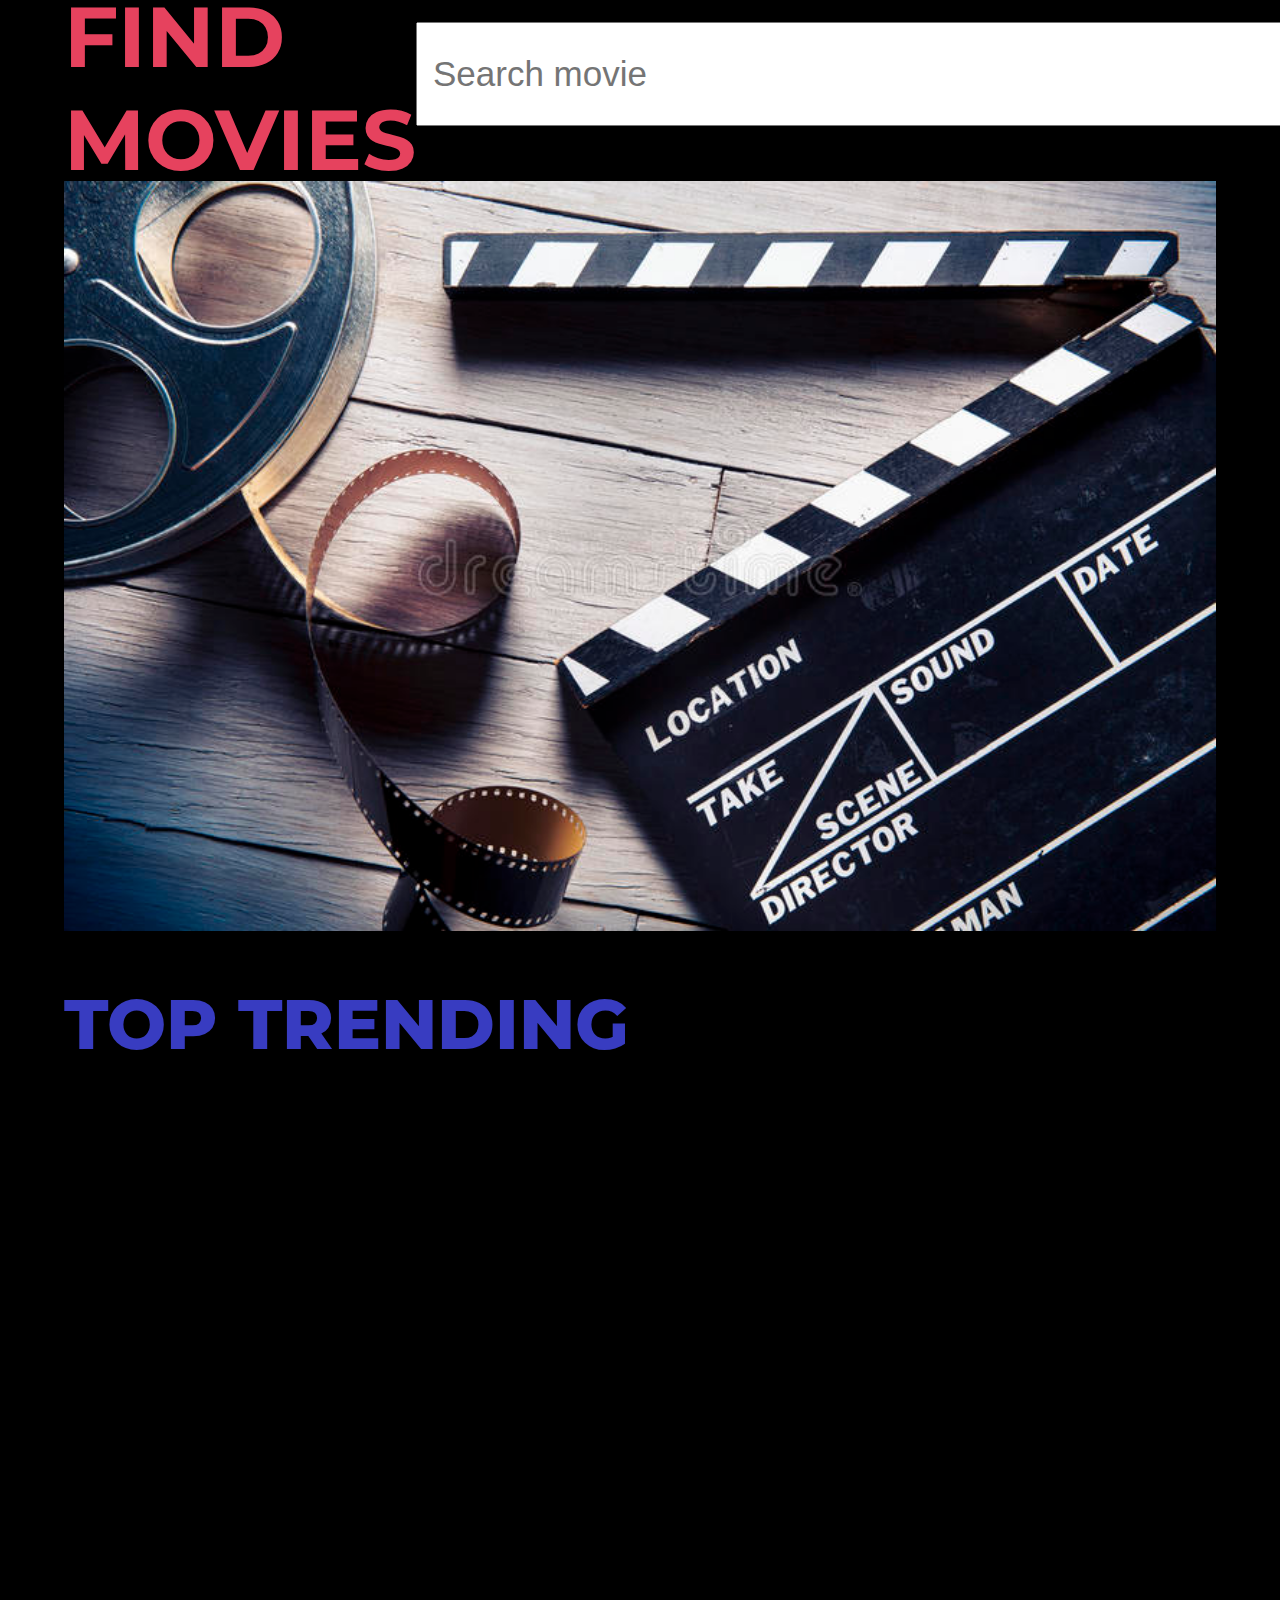
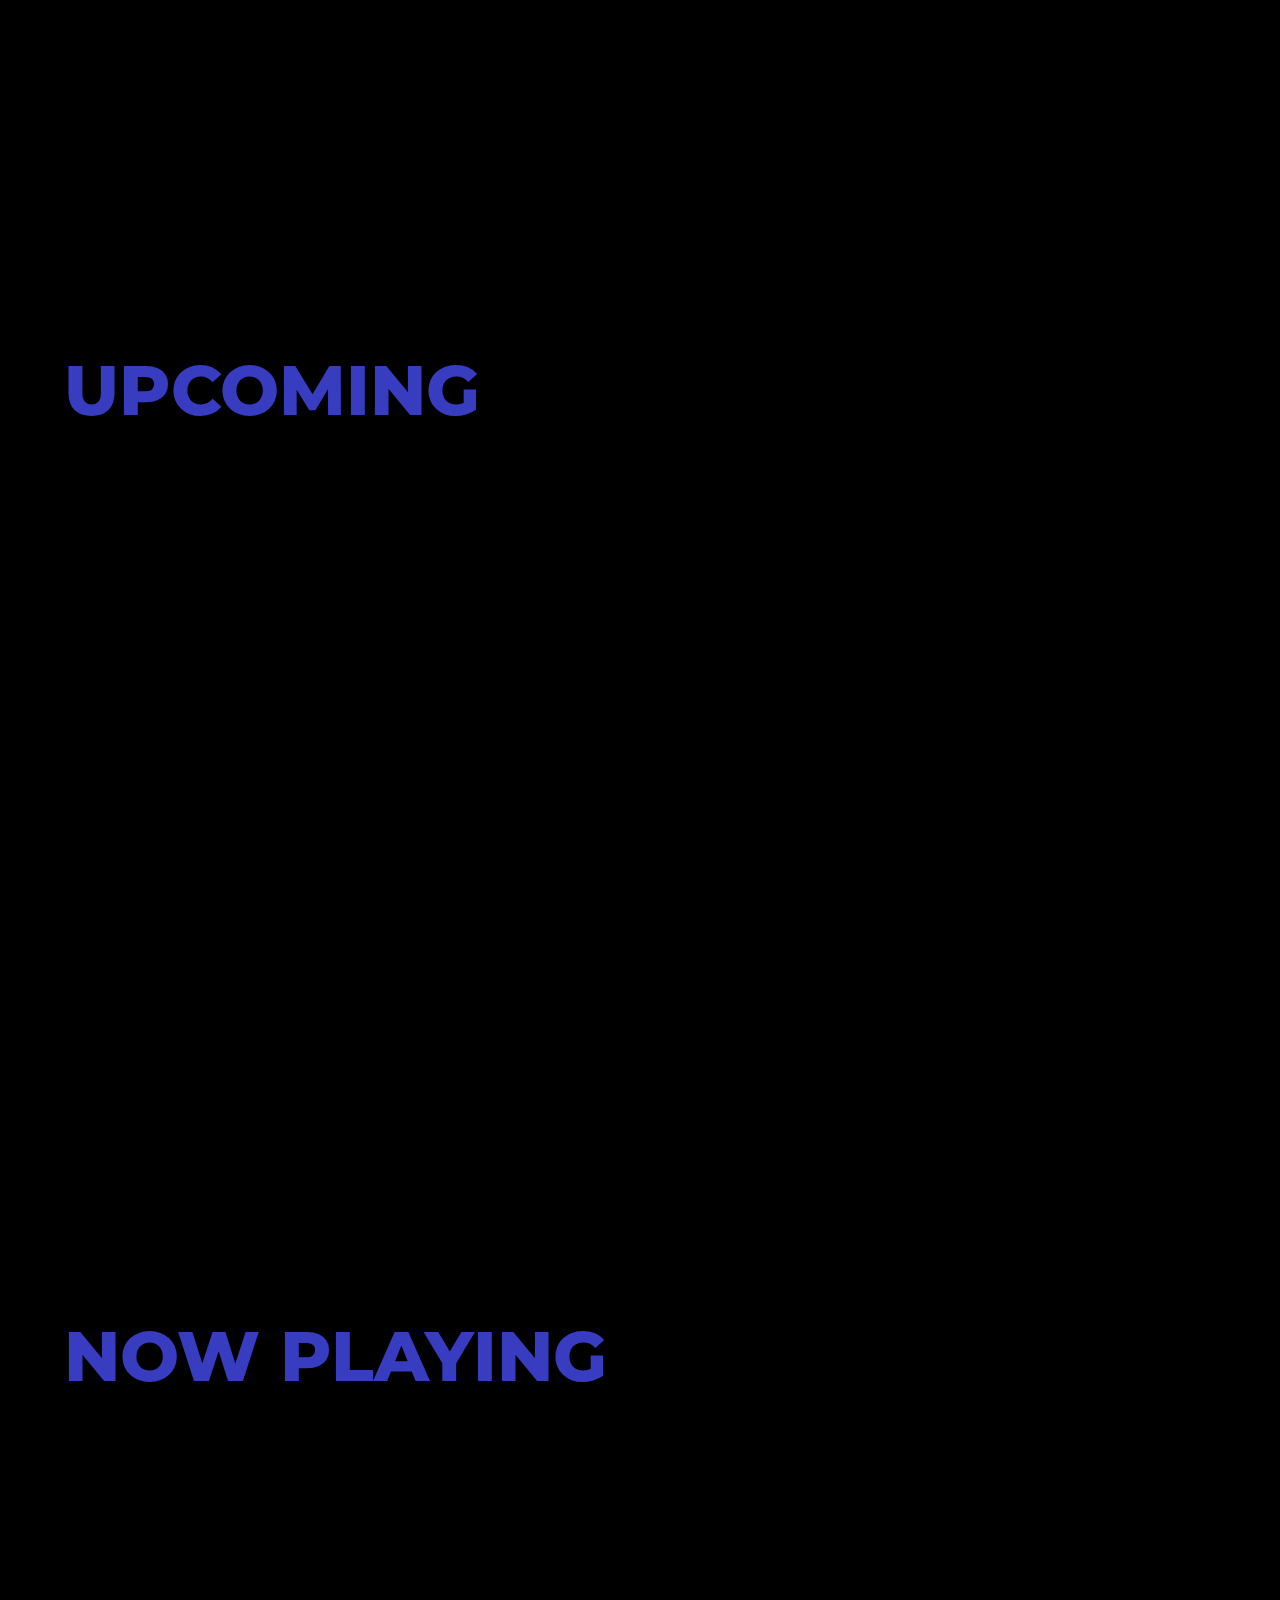
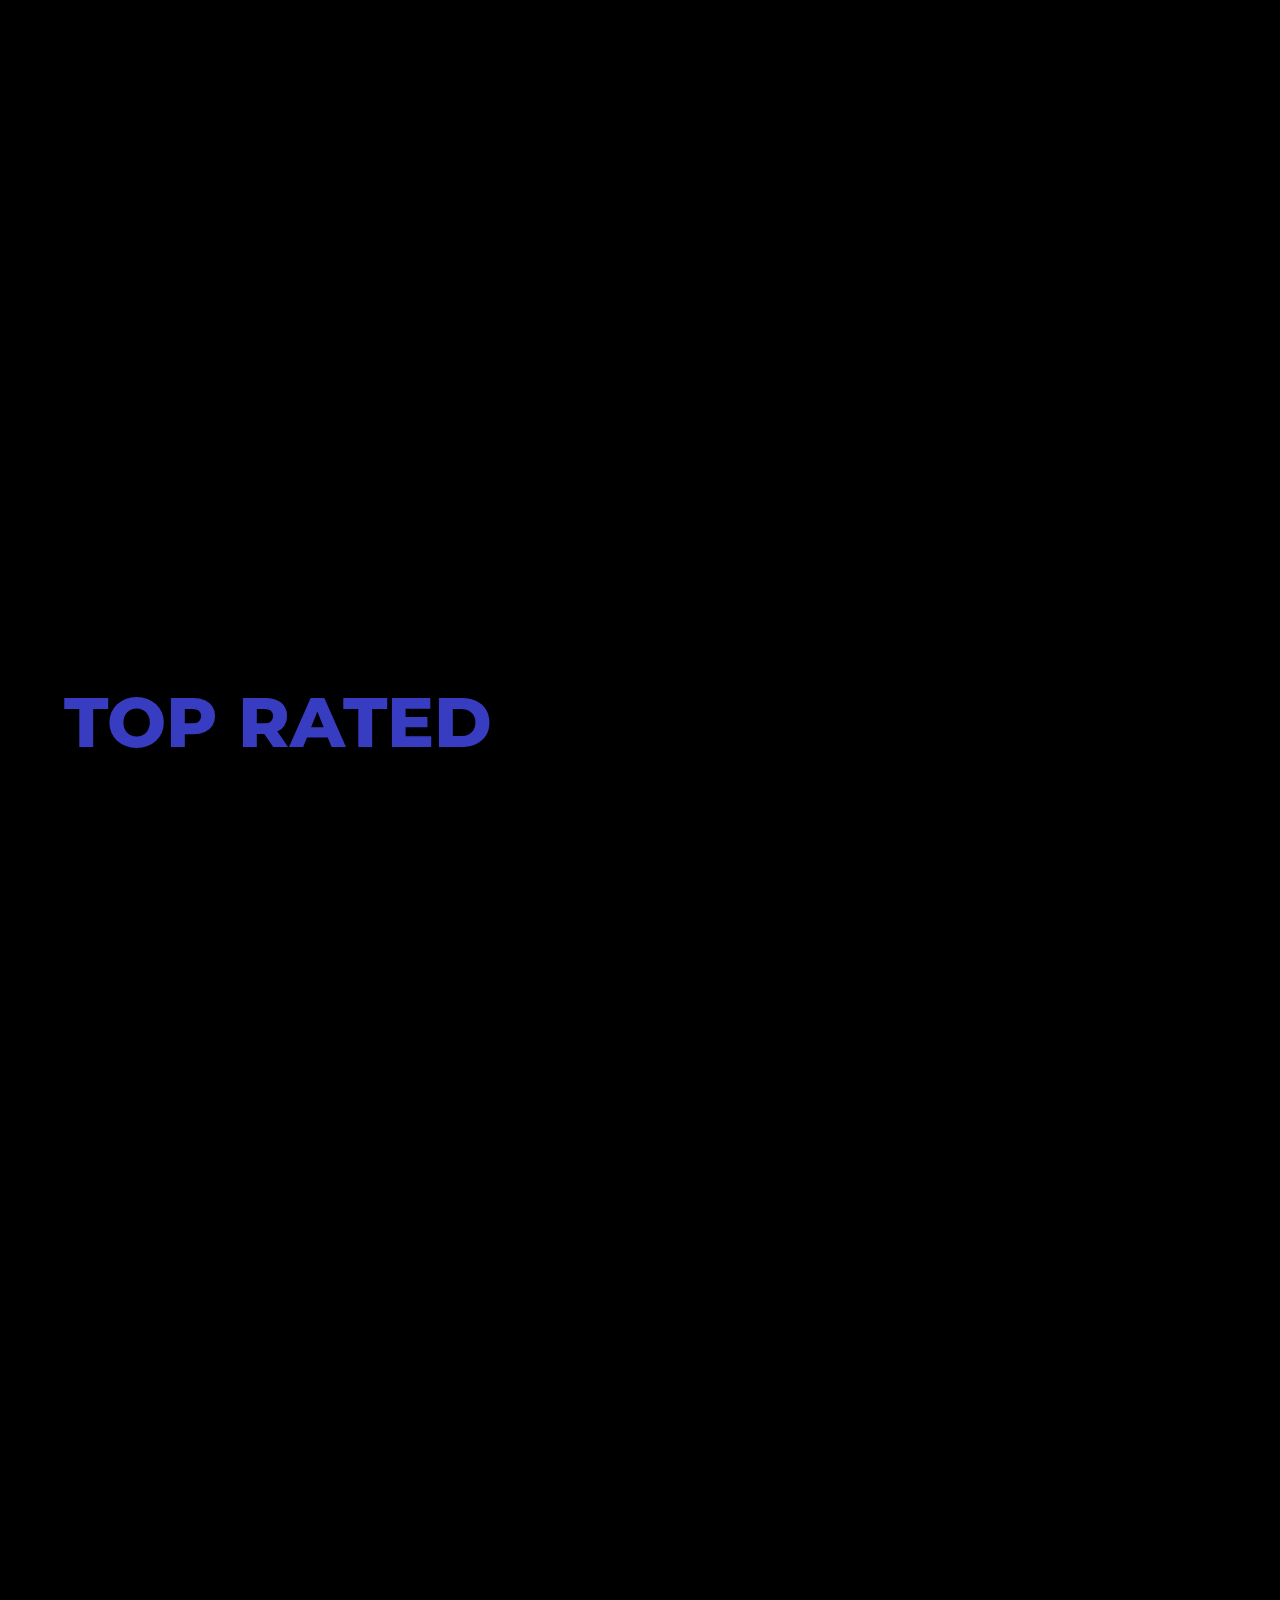
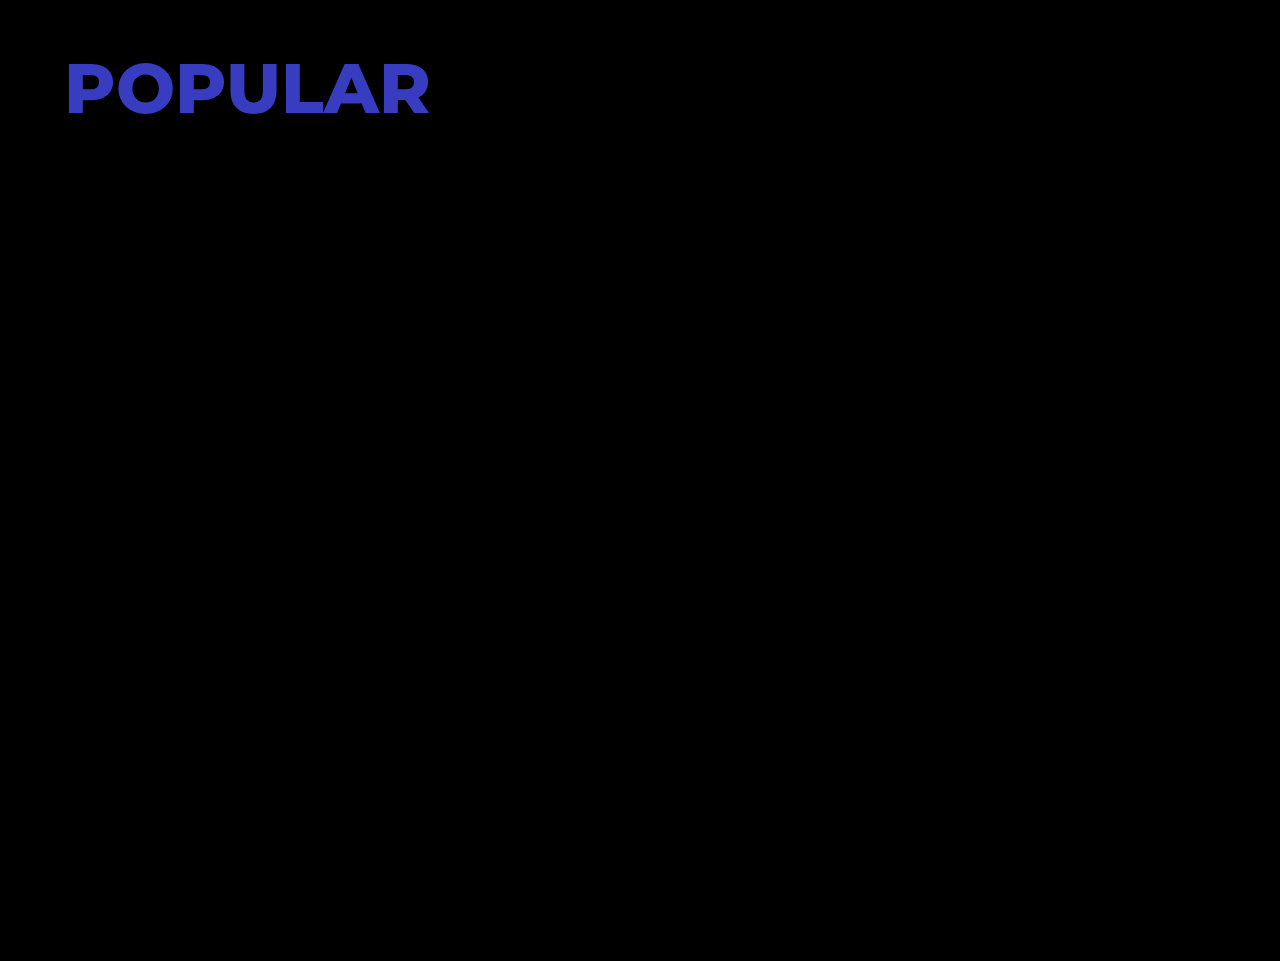
==== index.html @ 7fce1c4c "Update index.html" ====
<!DOCTYPE html>
<html lang="en">

<head>
    <meta charset="UTF-8">
    <meta http-equiv="X-UA-Compatible" content="IE=edge">
    <meta name="viewport" content="width=device-width, initial-scale=1.0">
    <title>Find Movies</title>
    <link rel="stylesheet" href="style.css">
    <link rel="stylesheet" href="https://cdnjs.cloudflare.com/ajax/libs/font-awesome/6.2.1/css/all.min.css"
        integrity="sha512-MV7K8+y+gLIBoVD59lQIYicR65iaqukzvf/nwasF0nqhPay5w/9lJmVM2hMDcnK1OnMGCdVK+iQrJ7lzPJQd1w=="
        crossorigin="anonymous" referrerpolicy="no-referrer" />
</head>

<body>
  
    <div class="dashboard">
        <div>
            <h1>FIND MOVIES</h1>
        </div>
        <div>
            <form action="" class="form" target="_blank">
                <input type="text" name="" id="" class="search" placeholder="Search movie">

            </form>
        </div>
    </div>

    <div class="adv"><a href="#" target="_blank" class="home" rel="noopener noreferrer"></a></div>

    <div class="out">TOP TRENDING</div>
    <div class="topTrend">

    </div>
    <div class="info">
        <span class="closebtn" onclick="this.parentElement.style.display='none';">&times;</span>
        <div class="infocont"></div>
        <!-- <div class="title"></div>
        <div class="genreName"></div>
        <div class="rating"></div>
        <div class="overview"></div>
        <div class="similarMovies"></div>-->

    </div>

    <div class="out">UPCOMING</div>
    <div class="topTrend upcoming">

    </div>

    <div class="out">NOW PLAYING</div>
    <div class="topTrend nowplaying">

    </div>
    <div class="out">TOP RATED</div>
    <div class="topTrend topRated">

    </div>
    <div class="out">POPULAR</div>
    <div class="topTrend popular">

    </div>
    <script src="script.js"></script>
</body>

</html>
---- style.css ----
@import url('https://fonts.googleapis.com/css2?family=Montserrat:ital,wght@0,300;0,400;0,600;0,800;0,900;1,500;1,700;1,800&family=Roboto+Condensed:ital,wght@0,400;0,700;1,300&display=swap');

* {
    margin: 0;
    padding: 0;
}

body {
    background-color: black;
    color:#CAD5E2;
    font-family: 'Montserrat';
}
.dashboard h1{
    color:#E6425E;
    font-size: 85px;
  
    
}

.dashboard{
    width: 90%;
    height: 125px;
    margin-bottom: 30px;
    margin-left: auto;
    margin-right: auto;
    margin-top: 2%;
    display: flex;
    justify-content: space-between;
    align-items: center;

}

.search{
    height: 100px;
    width: 900px;
    margin: auto;
    display: block;
    font-size: 35px;
    margin-top: -2.5%;
    padding-left: 15px;
    margin-right: 190px;

}


.adv {
    margin-left: auto;
    margin-right: auto;
    width: 90%;
    height: 750px;
    /* margin-top: 1%; */
    margin-bottom: 1%;
   
}
.adv img {
    width: 100%;
    height: 750px;
    cursor: pointer;
}



.topTrend {

    height: 800px;
    display: flex;
    font-size: 3em;
    overflow-x: scroll;
    width: 90%;
    margin: auto;
}

.trend {
    height: 800px;
    width: 600px;
    /* background-color: blue; */
    margin-right: 100px;
    
    font-weight: 800;
    position: relative;
    /* border: #242B2E solid; */
    cursor: pointer;
}

.title {
    margin-top: 20px;
   
    display: -webkit-box;
    -webkit-line-clamp: 2;
    -webkit-box-orient: vertical;
    overflow: hidden;
}

.movimg {
    height: 630px;
    width: 550px;

}

::-webkit-scrollbar {
    display: none;
}

.out {
    color: #383CC1;
    width: 90%;
    margin: auto;
    margin-top: 50px;
    font-size: 70px;
    font-weight: 800;
    margin-bottom: 30px;

}

.info {
    background-color: rgb(39, 36, 36);
    font-size: 30px;
    box-shadow: 0px 8px 16px 0px rgba(198, 7, 7, 0.2);
    z-index: 1;
    height: 70vh;
    width: 30%;
    position: fixed;
    margin: auto;
    top: 1%;
    left: 30%;
    bottom: 5%;
    display: none;
    font-size: 40px;
    font-weight: 500;
    padding: 100px;
    line-height: 70px;
    overflow: scroll;
}

.closebtn {
    float: right;
    font-size: 70px;
    cursor: pointer;
    line-height: 30px;
    
}

span {
    font-weight: 600;
    font-size: 50px;
    color:#E6425E;
    
}
.fa-solid{
    color:#FF9529
}
.sim{
    width: 100%;
    height: 550px;
    display: flex;
    overflow-x: scroll;
    
}
.simim{
    width: 350px;
    height: 550px;
    position: relative;
    margin-right: 25px;
    
}
.simimg{
    width:350px;
    height: 420px;
}
.simname{
    font-size: 35px;
    display: -webkit-box;
    -webkit-line-clamp: 2;
    -webkit-box-orient: vertical;
    overflow: hidden;
    line-height: 50px;
}

.tit{
    font-size:50px;
    font-weight: 600;
    margin-bottom: 2%;
    color:#E6425E;
}

@media only screen and (max-width: 1100px) and (min-width: 509px) {
    
    .dashboard{
        width: 90%;
        height:40px;
        margin-left: auto;
        margin-right: auto;
        margin-top: 2%;
        display: flex;
        justify-content: space-around;
        margin-right: 0px;
    margin-bottom: 7px;
    }
    
    
    .dashboard h1{
        font-size: 25px;
        font-weight: 800;
        
    }
    .search{
    
        height: 22px;
        width: 200px;
        margin: auto;
        display: block;
        font-size: 15px;
        padding-left: 10px;
    
    
    }
    .adv {
        margin-left: auto;
        margin-right: auto;
        width: 90%;
        height: 145px;
       padding-top: 5px;
        padding-bottom: 10px;
    }
     .adv img {
        width: 100%;
        height:145px;
    }
    .out {
        width: 90%;
        margin: auto;
        font-size: 15px;
        font-weight: 600;
        margin-bottom: 10px;
    
    }
    
    .topTrend {
        height: 190px;
        display: flex;
        font-size: 2em;
        overflow-x: scroll;
        width: 90%;
        margin: auto;
        margin-bottom: 10px;
      
    }

    .trend {
        height: 190px;
       
        margin-right: 20px;
        font-size: 9px;
        font-weight: 800;
        position: relative;
        /* border: #242B2E solid; */
    }
    
    .title {
        margin-top: 5%;
        font-size: 11px;
        display: -webkit-box;
        -webkit-line-clamp: 2;
        -webkit-box-orient: vertical;
        overflow: hidden;
      
    }
    .movimg {
        height: 140px;
        width: 120px;
    }
    .info {
        background-color: rgb(39, 36, 36);
        font-size: 30px;
        box-shadow: 0px 8px 16px 0px rgba(198, 7, 7, 0.2);
        z-index: 1;
        width: 50%;
        position: fixed;
        display: none;
        font-size: 10px;
        font-weight: 500;
        padding: 10px;
        line-height: 20px;
        height: 300px;
        overflow: scroll;
        padding-bottom: 30px;
       

    }
    .closebtn {
        float: right;
        font-size: 30px;
        cursor: pointer;
        line-height: 20px;
    }
    
    span {
        font-weight: 600;
        font-size: 12px;
        tab-size: 5;
    }
    .movim{
       width: 40%;
       height: 100px;
       
       margin-top: 8%;

    }
    .movim .movimg{
        width: 75%;
        height: 100px;
        margin-bottom: 1%;
    }
    .sim{
        width: 100%;
        height: 40vh;
        display: flex;
        overflow-x: scroll;
        
    }
    .simim{
        width: 100px;
        height: 40vh;
        position: relative;
        margin-right: 25px;
        
    }
    .simimg{
        width:100px;
        height: 30vh;
    }
    .simname{
        font-size: 10px;
        display: -webkit-box;
        -webkit-line-clamp: 2;
        -webkit-box-orient: vertical;
        overflow: hidden;
        line-height: 15px;
    }
    
    .tit{
        font-size:13px;
        font-weight: 600;
        margin-bottom: 2%;
    }
    
    

}
@media only screen and (max-width:509px) and (min-width:300px) {
    .dashboard{
        width: 90%;
        height:40px;
        margin-left: auto;
        margin-right: auto;
        margin-top: 2%;
        display: flex;
        justify-content: space-around;
        margin-bottom: 7px;
    }
    .dashboard h1{
        font-size: 15px;
        font-weight: 600;
        
    }
    .search{
    
        height: 18px;
        width: 110px;
        margin: auto;
        display: block;
        font-size: 10px;
        padding-left: 10px;
        margin-right: 0px;
    
    
    }
    .adv {
        margin: auto;
        width: 90%;
        height: 120px;
    }

    .adv img {
        width: 100%;
    
        height:120px;
    }
    .out {
        width: 90%;
        margin: auto;
        font-size: 17px;
        font-weight: 600;
        margin-bottom: 10px;
        margin-top: 2%;
    
    }
    
    .topTrend {
        height: 140px;
        display: flex;
        font-size: 2em;
        overflow-x: scroll;
        width: 90%;
        margin: auto;
      
    }

    .trend {
        height: 140px;
       
        margin-right: 20px;
        font-size: 10px;
        font-weight: 800;
        position: relative;
        /* border: #242B2E solid; */
    }
    
    .title {
        margin-top: 2%;
        font-size: 10px;
        display: -webkit-box;
        -webkit-line-clamp: 2;
        -webkit-box-orient: vertical;
        overflow: hidden;
      
    }
    .movimg {
        height: 110px;
        width: 100px;
    }
    .info {
        background-color: rgb(39, 36, 36);
        font-size: 30px;
        box-shadow: 0px 8px 16px 0px rgba(198, 7, 7, 0.2);
        z-index: 1;
        width: 50%;
        position: fixed;
        
        display: none;
        font-size: 9px;
        font-weight: 500;
        padding: 10px;
        line-height: 20px;
        height: 70vh;
        overflow: scroll;
        padding-bottom: 30px;
       

    }
    .closebtn {
        float: right;
        font-size: 30px;
        cursor: pointer;
        line-height: 20px;
    }
    
    span {
        font-weight: 600;
        font-size: 10px;
        tab-size: 5;
    }
    .movim{
       width: 50%;
       height: 100px;
       
       margin-top: 8%;

    }
    .movim .movimg{
        width: 100%;
        height: 100px;
        margin-bottom: 1%;
    }
    .sim{
        width: 100%;
        height: 150px;
        display: flex;
        overflow-x: scroll;
        
    }
    .simim{
        width: 100px;
        height: 150px;
        position: relative;
        margin-right: 15px;
        
    }
    .simimg{
        width:100px;
        height: 105px;
    }
    .simname{
        font-size: 10px;
        display: -webkit-box;
        -webkit-line-clamp: 2;
        -webkit-box-orient: vertical;
        overflow: hidden;
        line-height: 15px;
    }
    
    .tit{
        font-size:10px;
        font-weight: 00;
        margin-bottom: 2%;
    }
    
    
    

}
@media only screen and (max-width:300px) and (min-width:250px) {
    .dashboard h1{
        font-size: 15px;
        font-weight: 600;
        
    }
    .search{
    
        height: 18px;
        width: 110px;
        margin: auto;
        display: block;
        font-size: 10px;
        padding-left: 10px;
        margin-right: 0px;
    
    
    }
    .out {
       font-size: 10px;
       
        margin-bottom: 10px;
    
    }
    
    
    .title {
        margin-top: 5%;
        font-size: 8px;
       
    }
    
  
    

}
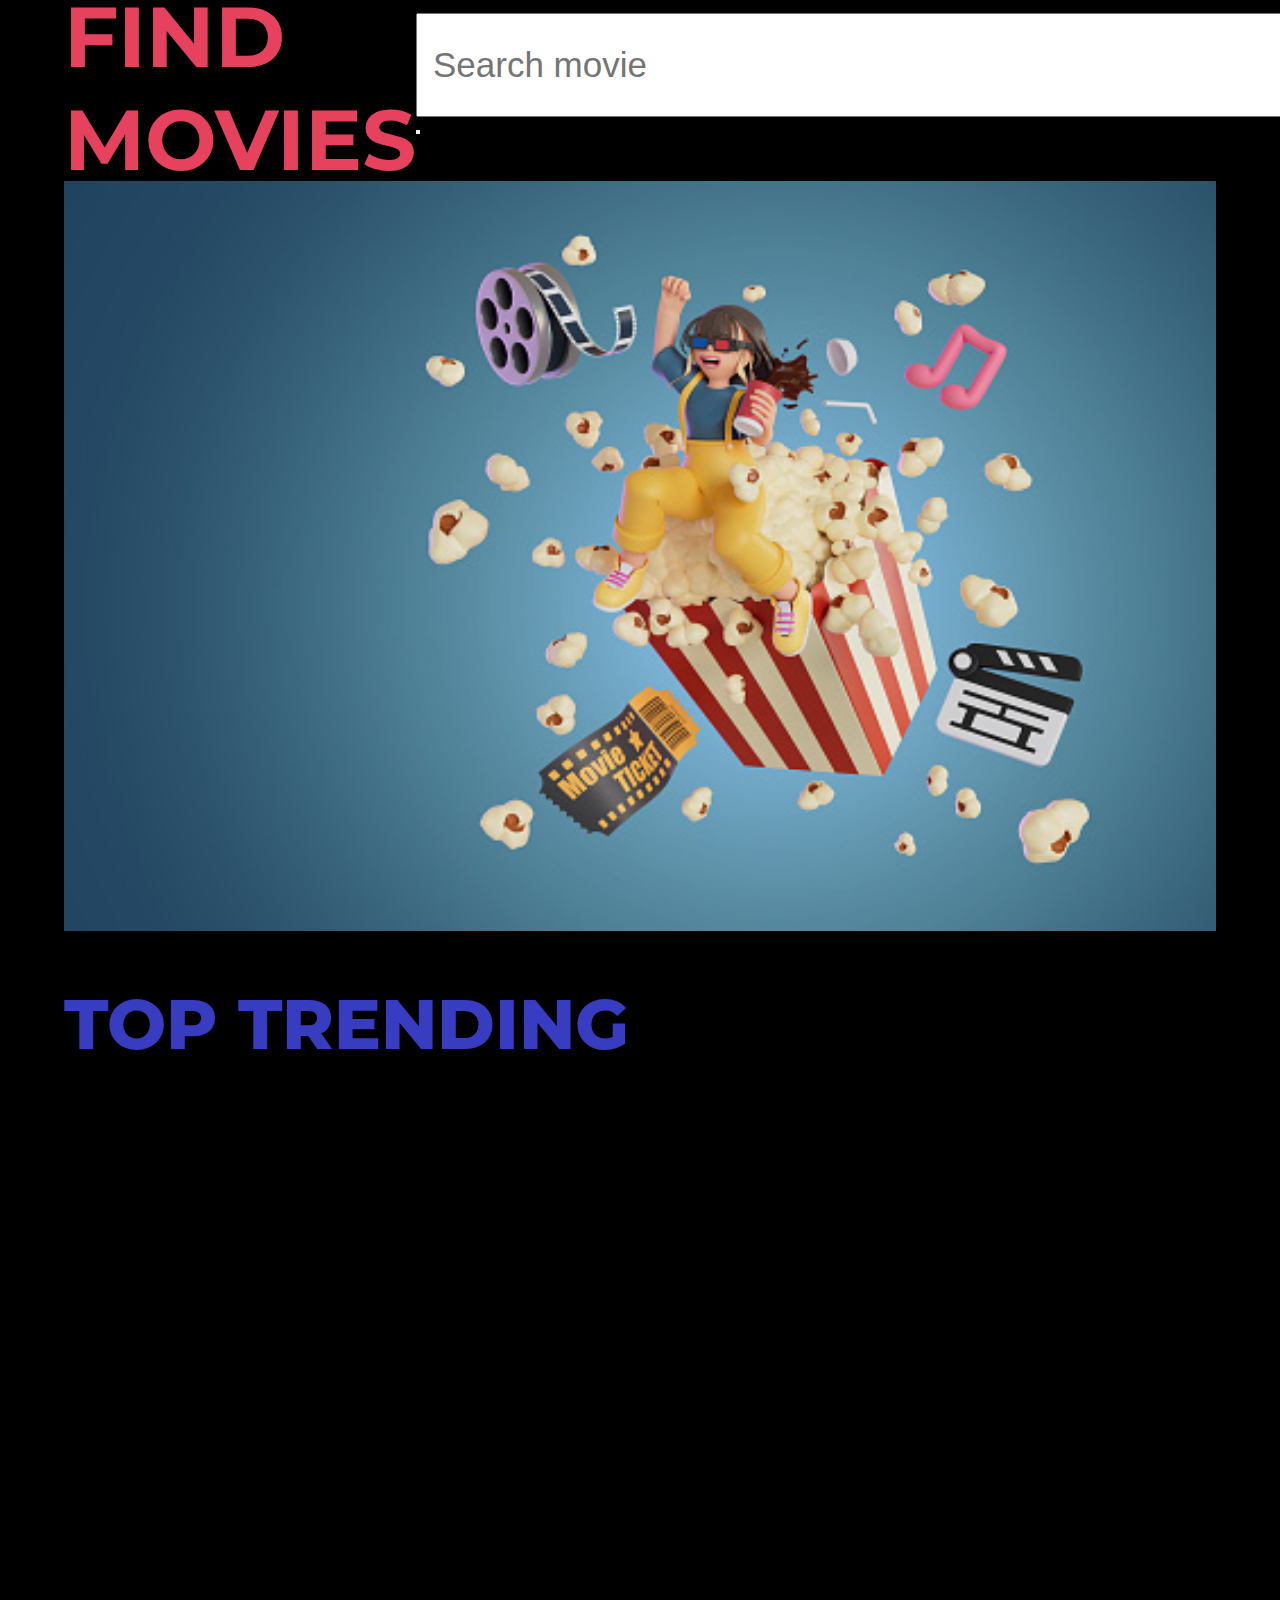
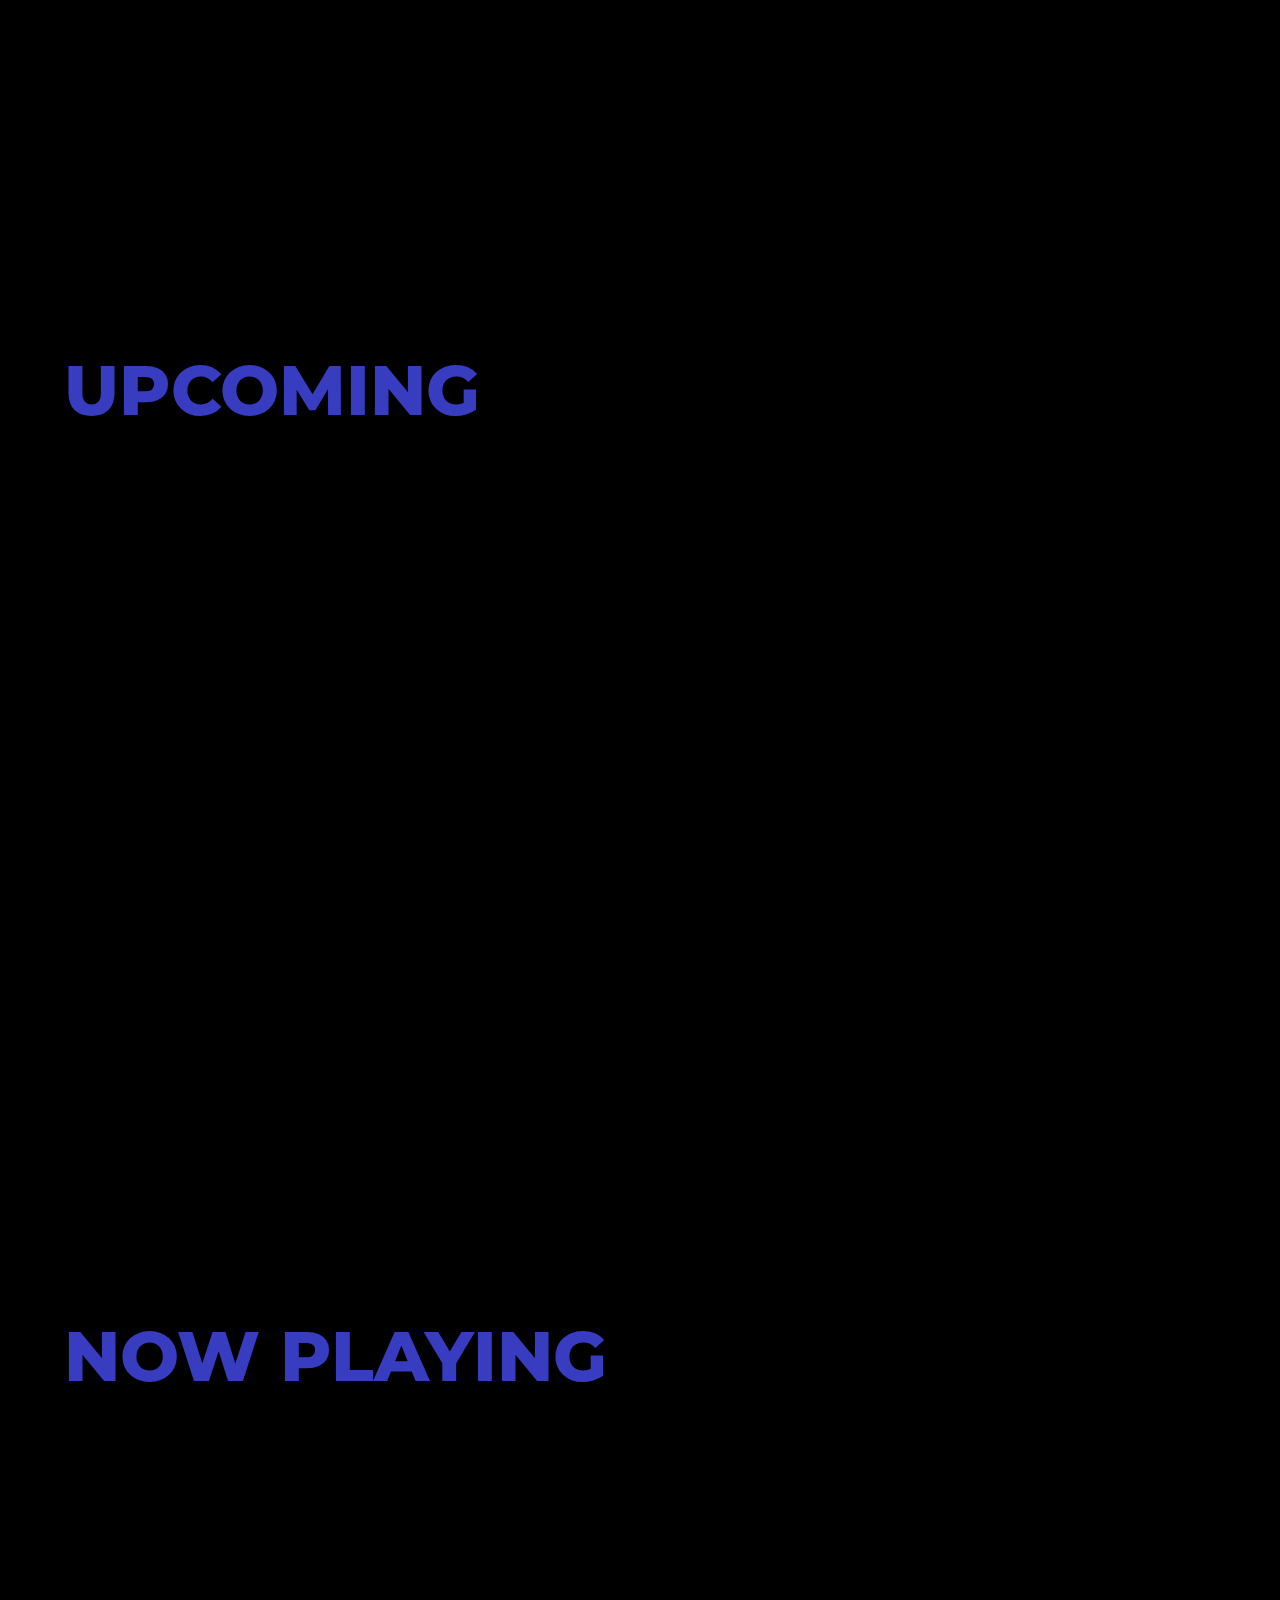
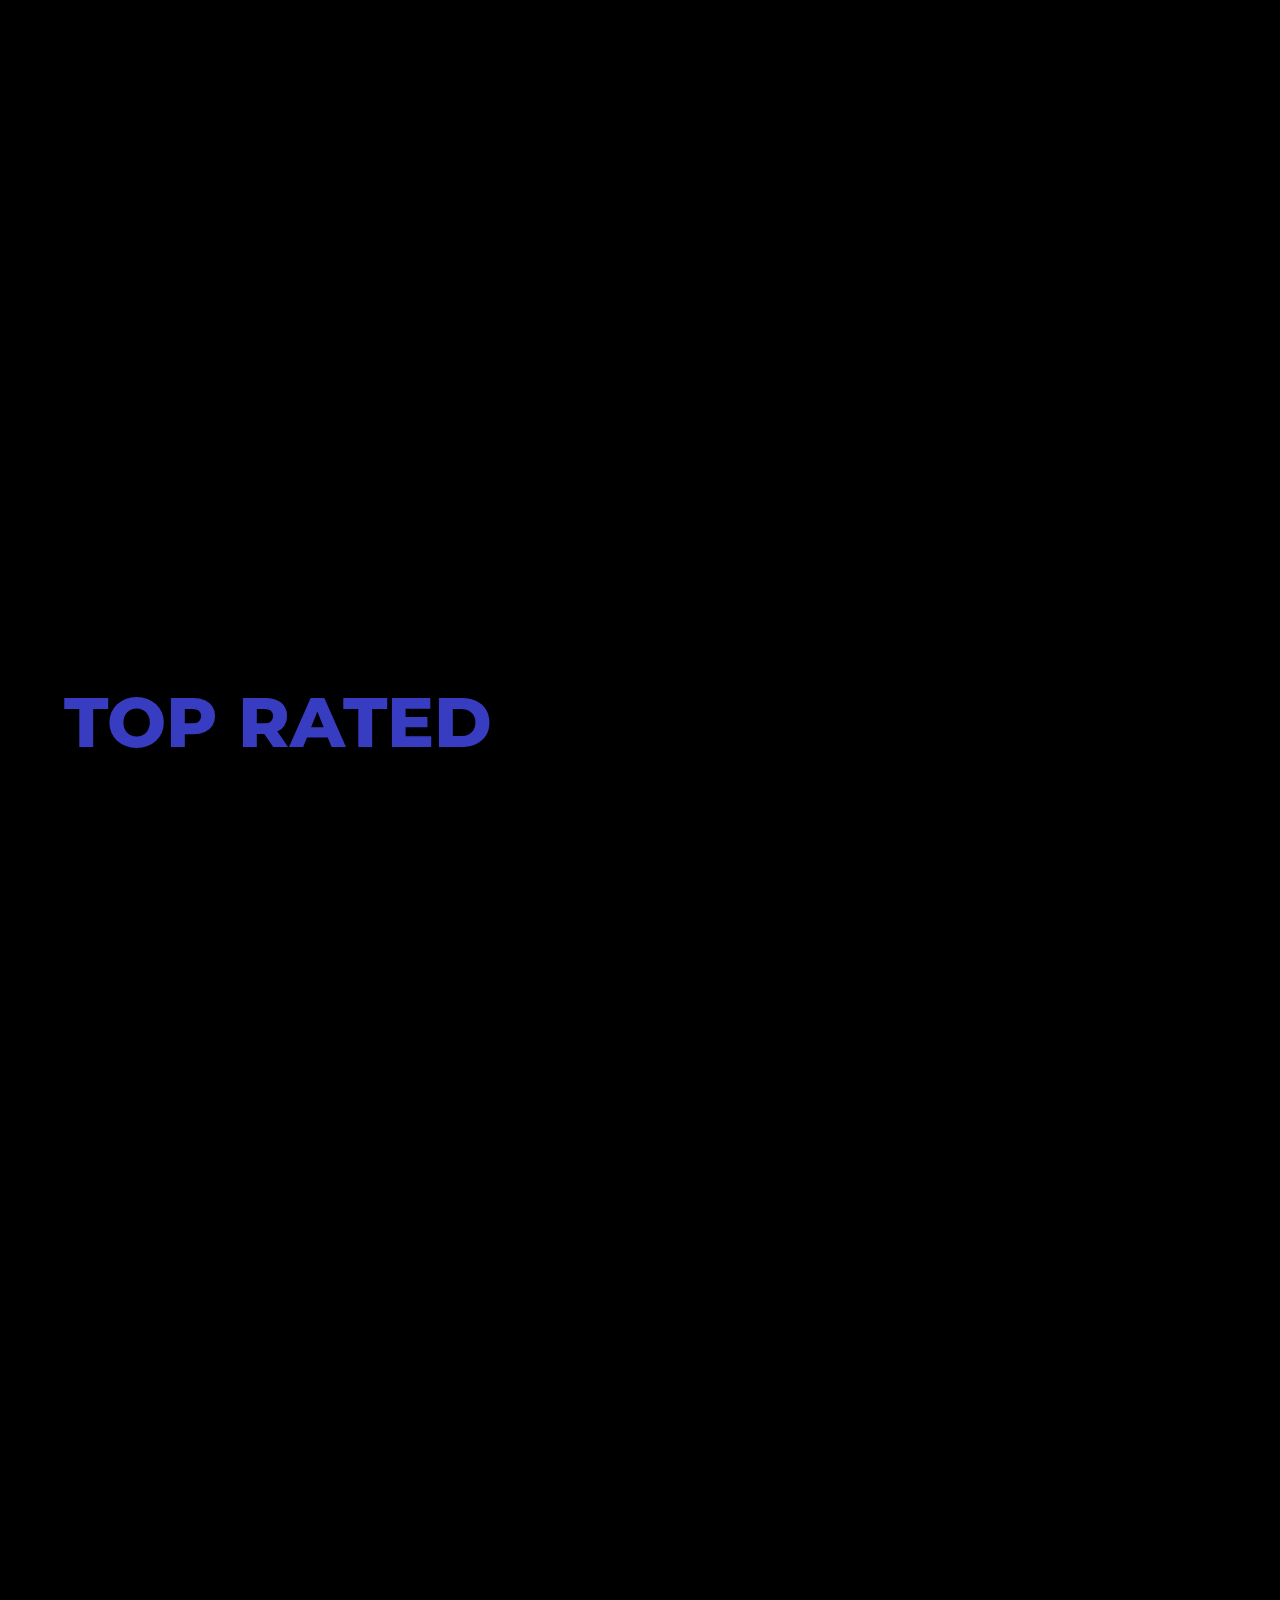
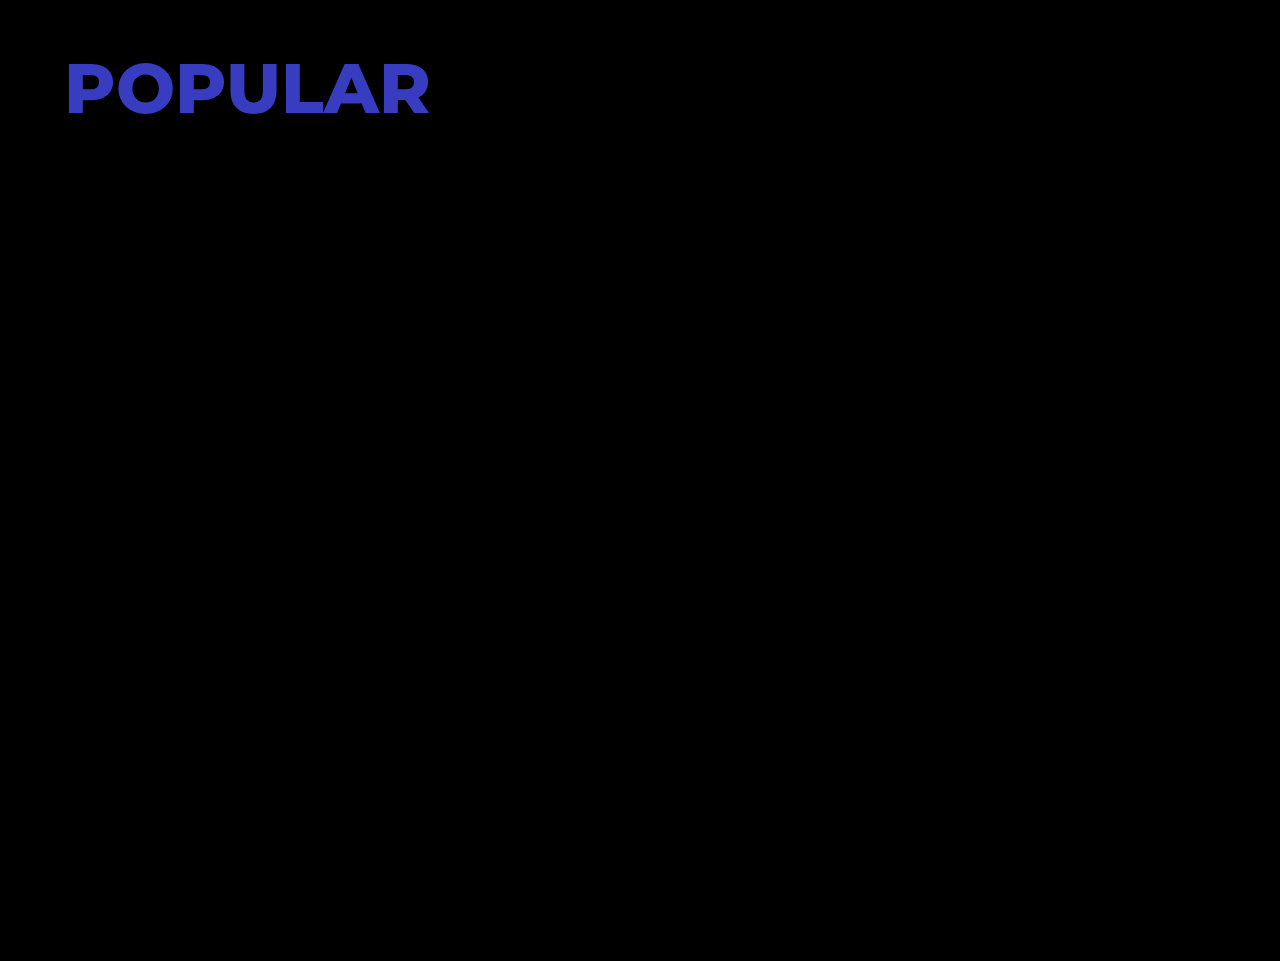
==== commit d3f18c71: "Update index.html" ====
--- a/index.html
+++ b/index.html
@@ -21,6 +21,7 @@
         <div>
             <form action="" class="form" target="_blank">
                 <input type="text" name="" id="" class="search" placeholder="Search movie">
+                <button class="searchbutton"><i class="fa-solid fa-magnifying-glass"></i></button>
 
             </form>
         </div>
--- a/style.css
+++ b/style.css
@@ -92,7 +92,7 @@
 }
 
 .movimg {
-    height: 630px;
+    height: 590px;
     width: 550px;
 
 }
@@ -113,17 +113,17 @@
 }
 
 .info {
-    background-color: rgb(39, 36, 36);
+     background-color: rgb(39, 36, 36);
     font-size: 30px;
-    box-shadow: 0px 8px 16px 0px rgba(198, 7, 7, 0.2);
+    box-shadow: 0px 8px 16px 0px rgba(72, 70, 70, 0.2);
     z-index: 1;
-    height: 70vh;
+    height: 1350px;
     width: 30%;
     position: fixed;
-    margin: auto;
-    top: 1%;
+    margin-left: auto;
+    margin-right: auto;
+    top: 9%;
     left: 30%;
-    bottom: 5%;
     display: none;
     font-size: 40px;
     font-weight: 500;
@@ -274,6 +274,8 @@
         font-size: 30px;
         box-shadow: 0px 8px 16px 0px rgba(198, 7, 7, 0.2);
         z-index: 1;
+        top:6%;
+        left:25%;
         width: 50%;
         position: fixed;
         display: none;
@@ -284,7 +286,6 @@
         height: 300px;
         overflow: scroll;
         padding-bottom: 30px;
-       
 
     }
     .closebtn {
@@ -430,7 +431,7 @@
         width: 100px;
     }
     .info {
-        background-color: rgb(39, 36, 36);
+         background-color: rgb(39, 36, 36);
         font-size: 30px;
         box-shadow: 0px 8px 16px 0px rgba(198, 7, 7, 0.2);
         z-index: 1;
@@ -445,7 +446,6 @@
         height: 70vh;
         overflow: scroll;
         padding-bottom: 30px;
-       
 
     }
     .closebtn {
@@ -544,4 +544,4 @@
   
     
 
-}+}
